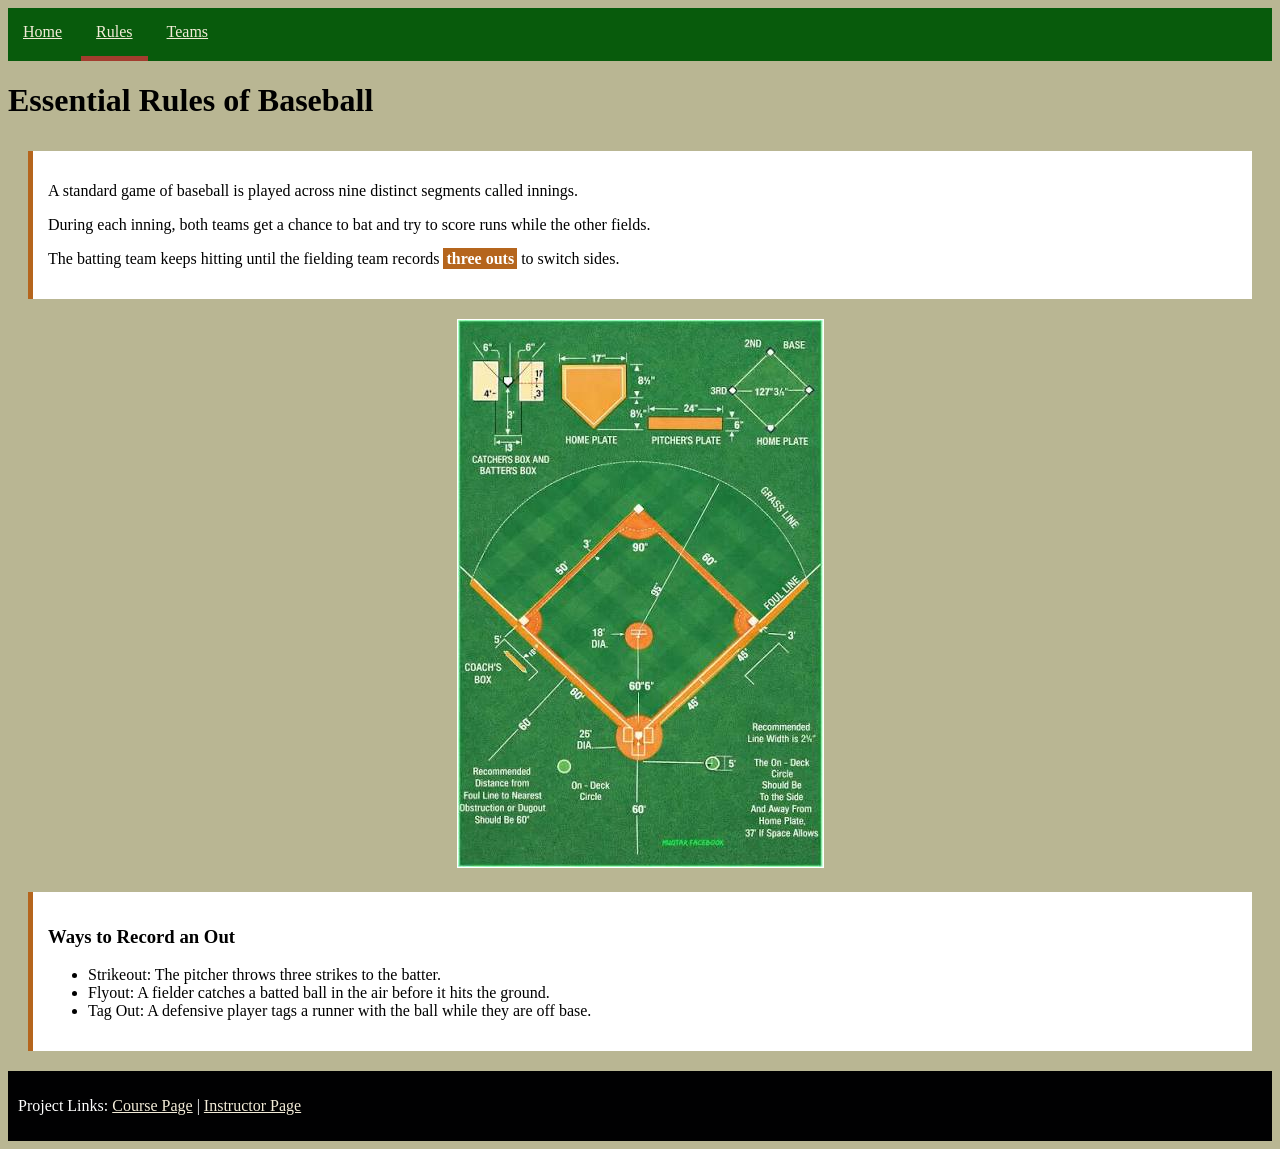
==== page2.html @ 6b772b53 "project 0" ====
<!DOCTYPE html>
<html lang="en">
  <head>
    <meta charset="UTF-8">
    <meta name="description" content="An overview of the essential rules, innings, and scoring guidelines in baseball.">
    <title>Baseball Guide - Rules</title>
    <link rel="stylesheet" href="style.css">
    <script async src="https://googletagmanager.com"></script>
    <script>
      window.dataLayer = window.dataLayer || [];
      function gtag(){dataLayer.push(arguments);}
      gtag('js', new Date());
      gtag('config', 'G-XXXXXXXXXX');
    </script>
  </head>
  <body>
    <nav class="navbar">
      <a href="index.html" class="nav-item">Home</a>
      <a href="page2.html" class="nav-item active">Rules</a>
      <a href="page3.html" class="nav-item">Teams</a>
    </nav>
    <h1 id="main-heading">Essential Rules of Baseball</h1>
    <div class="content-box">
      <p class="primary-text">A standard game of baseball is played across nine distinct segments called innings.</p>
      <p class="secondary-text">During each inning, both teams get a chance to bat and try to score runs while the other fields.</p>
      <p class="secondary-text">The batting team keeps hitting until the fielding team records <span class="highlight-text">three outs</span> to switch sides.</p>
    </div>
    <div class="media-container">
      <img src="baseball-rules.jpeg" alt="A diagram illustrating the layout of a baseball diamond diamond and bases">
    </div>
    <div class="content-box">
      <h3>Ways to Record an Out</h3>
      <ul>
        <li>Strikeout: The pitcher throws three strikes to the batter.</li>
        <li>Flyout: A fielder catches a batted ball in the air before it hits the ground.</li>
        <li>Tag Out: A defensive player tags a runner with the ball while they are off base.</li>
      </ul>
    </div>
    <footer class="footer-links">
      <p>Project Links: 
        <a href="https://github.com" rel="follow">Course Page</a> | 
        <a href="https://rtealwitter.com" rel="follow">Instructor Page</a>
      </p>
    </footer>
  </body>
</html>
---- style.css ----
body {
  background-color: #b9b693;
  color: #000000;
  font-family: Times New Roman, serif;
}

h1, h2, h3 {
  font-family: Times New Roman, serif;
  color: #000000;
}

#main-heading {
  padding-bottom: 10px;
}
 
.navbar {
  background-color: #085b0c;
}
 
.nav-item {
  color: #f3ecd8;
  padding: 15px;
  display: inline-block;
}
 
.nav-item:hover {
  background-color: #a33d2e;
  color: #ffffff;
}

.nav-item.active {
  border-bottom: 5px solid #a33d2e;
}
 
.content-box {
  background-color: #ffffff;
  border-left: 5px solid #b5651d;
  padding: 15px;
  margin: 20px;
}

.box-two {
  background-color: #046d0b;
  color: #f3ecd8;
  padding: 12px;
  margin: 20px;
}

.media-container, .media-pic {
  text-align: center;
  margin: 20px;
}
 
.media-container img, .media-pic img {
  max-width: 100%;
  border: 1px solid #ffffff;
}
 
.highlight-text {
  background-color: #b5651d;
  color: #ffffff;
  font-weight: bold;
  padding: 2px 3px;
}
 
table {
  border-collapse: collapse;
  margin: 20px;
  width: 90%;
}
 
th, td {
  border: 1px solid #b5651d;
  padding: 8px;
  text-align: center;
}
 
th {
  background-color: #000000;
  color: #ffffff;
}
 
a {
  color: #000000;
}
 
a:hover {
  color: #0084ff;
}
 
.footer-links {
  background-color: #010102;
  color: #ffffff;
  padding: 10px;
  margin-top: 20px;
}
 
.footer-links a {
  color: #f3ecd8;
}
 
@media (max-width: 600px) {
  .navbar {
    text-align: center;
  }
 
  .nav-item {
    display: block;
  }
 
  #main-heading {
    font-size: 22px;
  }
}

.table {
  background-color: #ffffff;
}
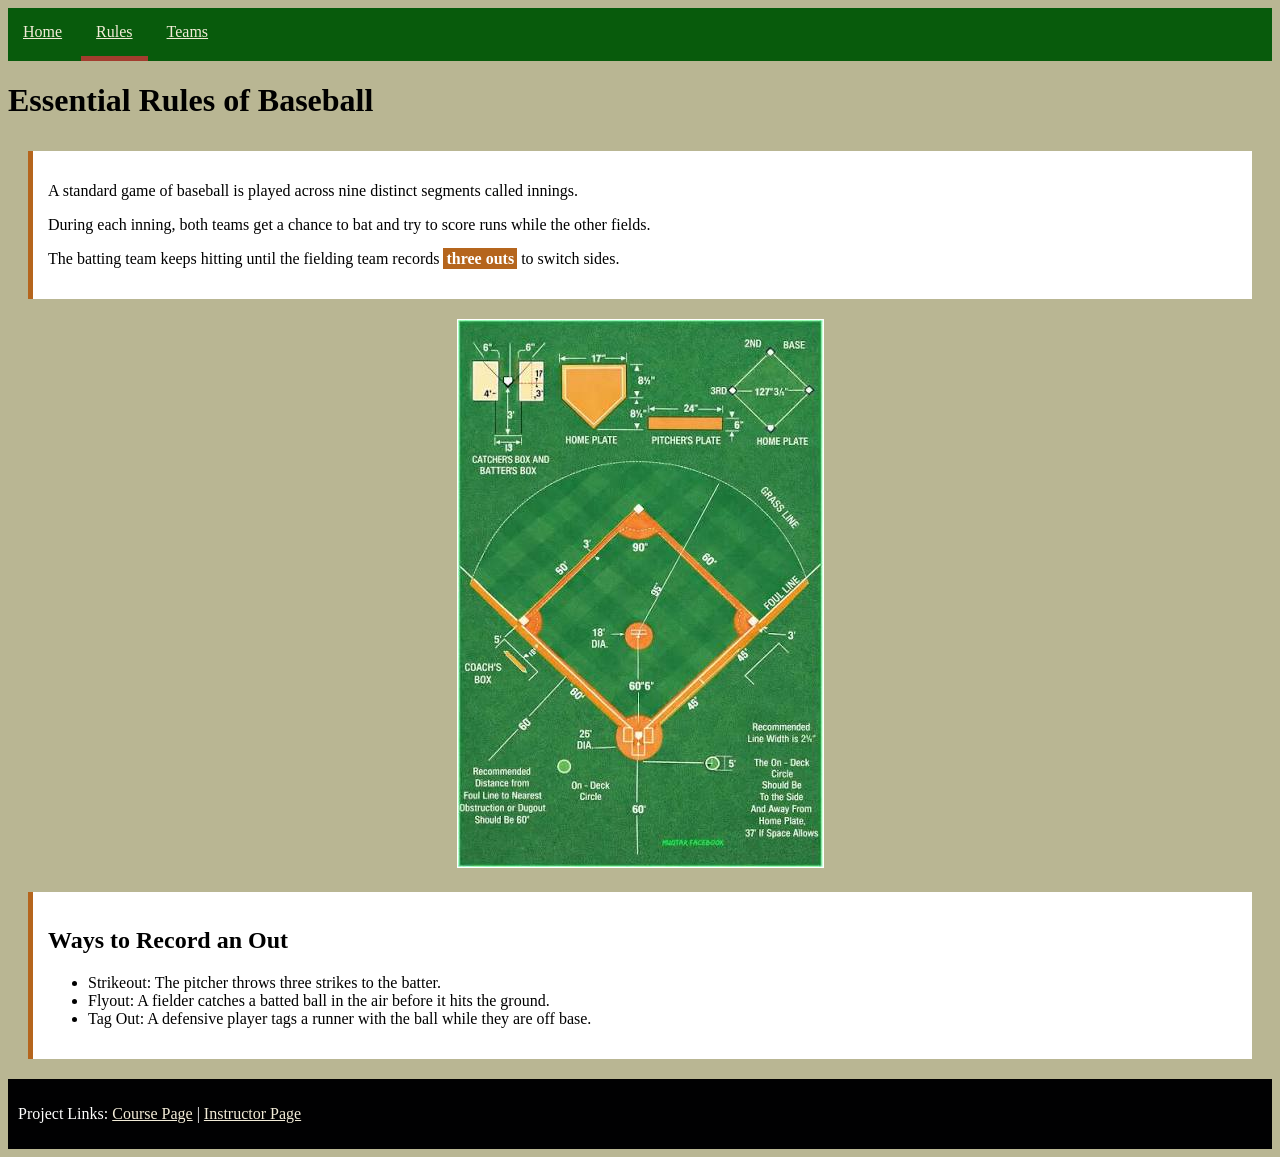
==== commit 9f29924d: "final final project 0" ====
--- a/page2.html
+++ b/page2.html
@@ -29,7 +29,7 @@
       <img src="baseball-rules.jpeg" alt="A diagram illustrating the layout of a baseball diamond diamond and bases">
     </div>
     <div class="content-box">
-      <h3>Ways to Record an Out</h3>
+      <h2>Ways to Record an Out</h2>
       <ul>
         <li>Strikeout: The pitcher throws three strikes to the batter.</li>
         <li>Flyout: A fielder catches a batted ball in the air before it hits the ground.</li>
